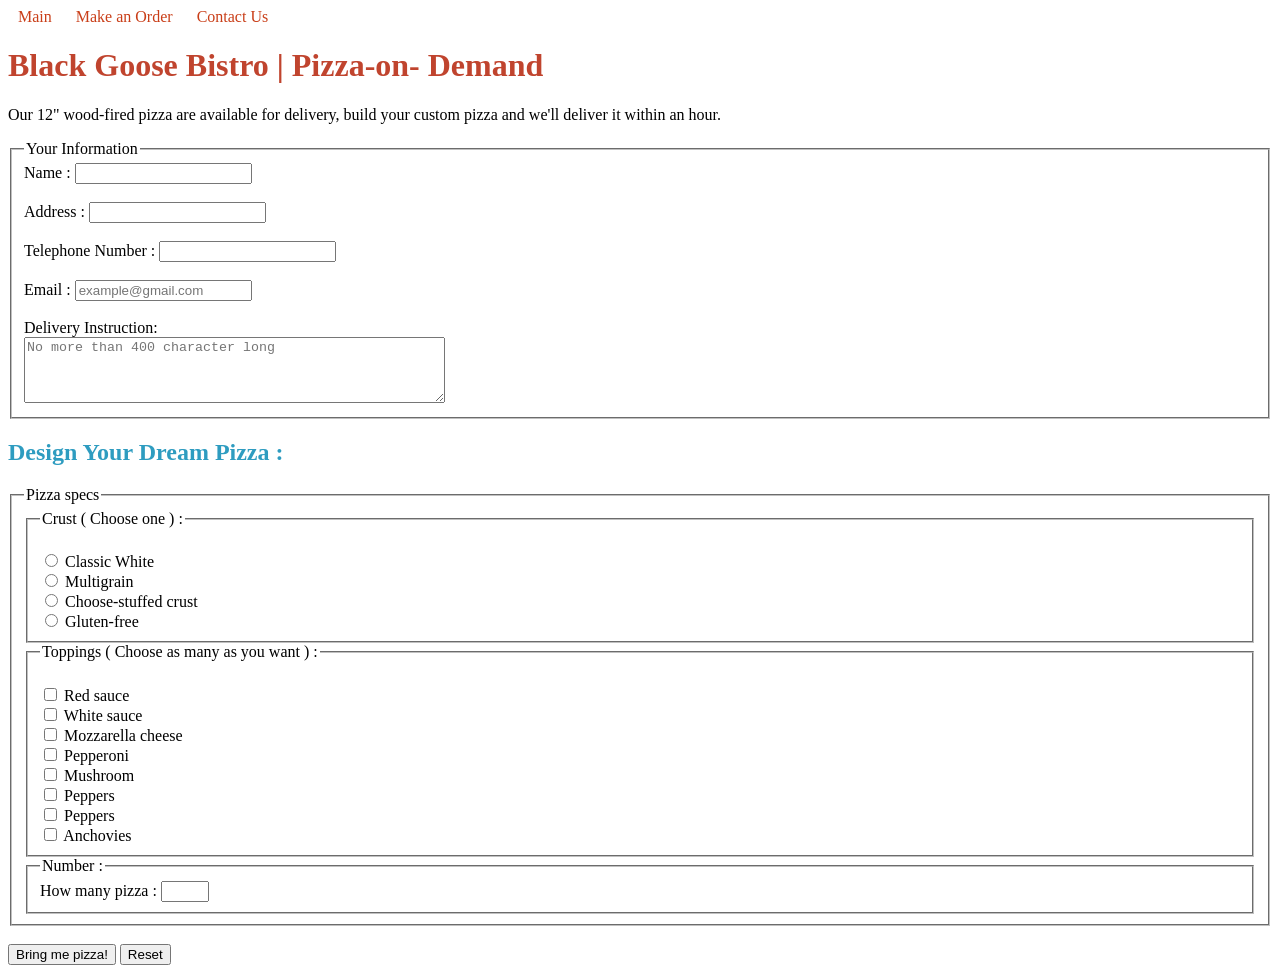
==== Day5/index.html @ 9e40f151 "task" ====
<!doctype html>
<html lang="en">
  <head>
    <meta charset="UTF-8" />
    <meta name="viewport" content="width=device-width, initial-scale=1.0" />
    <link rel="stylesheet" href="./css/style.css" />
    <title>Day 5</title>
  </head>
  <body>
    <header>
        <nav>
            <a href="#">Main</a>
            <a href="#">Make an Order</a>
            <a href="#">Contact Us</a>
        </nav>
        <h1>  Black Goose Bistro |  Pizza-on- Demand   </h1>
        <p> Our 12" wood-fired pizza are available for delivery, build your custom pizza and we'll deliver it within an hour. </p>
    </header>
    <main>
        
            <fieldset> 
                <legend>Your Information</legend>
                <div>
                    <label for="name">Name :</label>
                    <input type="text" id="name" name="name" required /> 
                </div>
                <br>
                <div>
                    <label for="address">Address :</label>
                    <input type="text" id="address" name="address" required /> 
                </div>
                <br>
                <div>
                    <label for="telephone">Telephone Number :</label>
                    <input type="tel" id="telephone" name="telephone" required />
                </div>
                <br>
                <div>
                    <label for="email">Email :</label>
                    <input type="email" id="email" name="email" placeholder="example@gmail.com"required />
                </div>
                <br>
                <div>
                    <label for="instruction">Delivery Instruction:</label> <br>
                    <textarea id="instruction" name="instruction" rows="4" cols="50" placeholder="No more than 400 character long"></textarea>
                </div>
            </fieldset>
        </form>
        <h2> Design Your Dream Pizza :</h2>
            <form>
                <fieldset>
                    <legend>Pizza specs</legend>
                    <fieldset>
                        <legend>Crust ( Choose one ) :</legend>
                        <br>
                        <input type="radio" id="Classic" name="crust" value="Classic" required />
                        <label for="Classic">Classic White</label>
                        <br>
                        <input type="radio" id="Multigrain" name="crust" value="Multigrain" required />
                        <label for="Multigrain"> Multigrain</label>
                        <br>
                        <input type="radio" id="stuffed" name="crust" value="stuffed" required />
                        <label for="stuffed"> Choose-stuffed crust</label>
                        <br>
                        <input type="radio" id="glutenfree" name="crust" value="glutenfree" required />
                        <label for="glutenfree"> Gluten-free</label>
                    </fieldset>
                    <fieldset>
                        <legend> Toppings ( Choose as many as you want ) :</legend>
                        <br>
                        
                        <input type="checkbox" id="red" name="topping" value="red" />
                        <label for="red">Red sauce</label>
                        <br>
                        <input type="checkbox" id="green" name="topping" value="green" />
                        <label for="white">White sauce</label>
                        <br>
                        <input type="checkbox" id="cheese" name="topping" value="cheese" />
                        <label for="cheese">Mozzarella cheese</label>
                        <br>
                        <input type="checkbox" id="pepperoni" name="topping" value="pepperoni" />
                        <label for="pepperoni">Pepperoni</label>
                        <br>
                        <input type="checkbox" id="mushroom" name="topping" value="mushroom" />
                        <label for="mushroom">Mushroom</label>
                        <br>
                        <input type="checkbox" id="peppers" name="topping" value="peppers" />
                        <label for="peppers">Peppers</label>
                        <br>
                        <input type="checkbox" id="peppers" name="topping" value="peppers" />
                        <label for="peppers"> Peppers</label>
                        <br>
                        <input type="checkbox" id="anchovies" name="topping" value="anchovies" />
                        <label for="anchovies">Anchovies</label>
                    </fieldset>
                    <fieldset>
                        <legend> Number :</legend>
                        <lsabel for="number">How many pizza : </label>
                        <input type="number" id="number" name="number" min="1" max="10" required />
                    </fieldset>
                </fieldset>
        </form>
        <br>
        <input type="submit" value="Bring me pizza!" />
        <input type="reset" value="Reset" />
       </main>
  </body>
</html>
---- Day5/css/style.css ----
nav a {
    text-decoration: none;
    color: rgb(201, 62, 24);
    padding: 10px;
}
h1 {
    color: rgb(192, 68, 46);
}

h2{
    color: rgb(46, 156, 192);
}
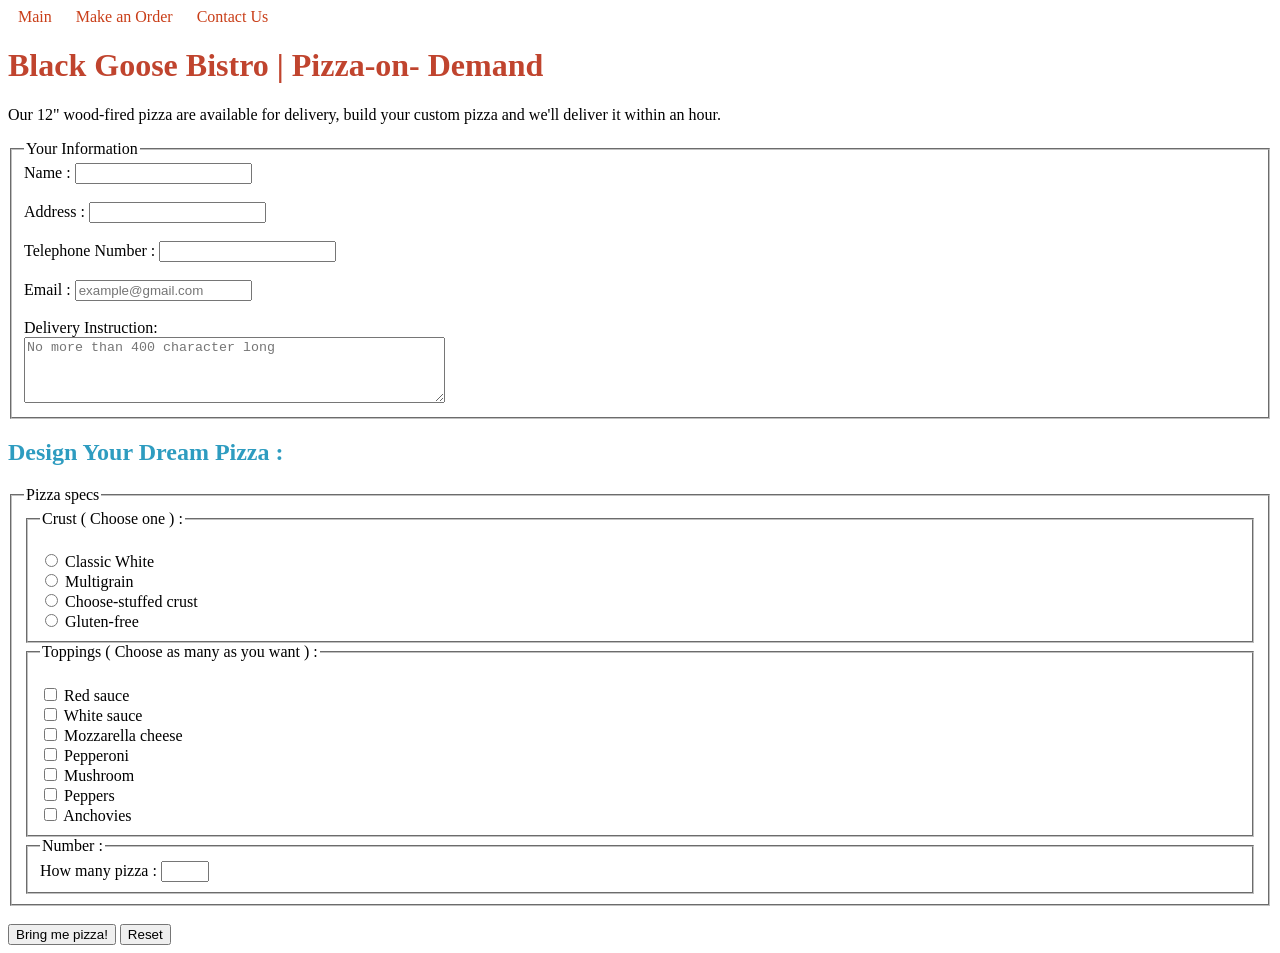
==== commit 9a36132b: "." ====
--- a/Day5/index.html
+++ b/Day5/index.html
@@ -17,7 +17,7 @@
         <p> Our 12" wood-fired pizza are available for delivery, build your custom pizza and we'll deliver it within an hour. </p>
     </header>
     <main>
-        
+        <form>
             <fieldset> 
                 <legend>Your Information</legend>
                 <div>
@@ -45,24 +45,22 @@
                     <textarea id="instruction" name="instruction" rows="4" cols="50" placeholder="No more than 400 character long"></textarea>
                 </div>
             </fieldset>
-        </form>
-        <h2> Design Your Dream Pizza :</h2>
-            <form>
+                <h2> Design Your Dream Pizza :</h2>
                 <fieldset>
                     <legend>Pizza specs</legend>
                     <fieldset>
                         <legend>Crust ( Choose one ) :</legend>
                         <br>
-                        <input type="radio" id="Classic" name="crust" value="Classic" required />
+                        <input type="radio" id="Classic" name="crust" value="Classic"  />
                         <label for="Classic">Classic White</label>
                         <br>
-                        <input type="radio" id="Multigrain" name="crust" value="Multigrain" required />
+                        <input type="radio" id="Multigrain" name="crust" value="Multigrain"  />
                         <label for="Multigrain"> Multigrain</label>
                         <br>
-                        <input type="radio" id="stuffed" name="crust" value="stuffed" required />
+                        <input type="radio" id="stuffed" name="crust" value="stuffed"  />
                         <label for="stuffed"> Choose-stuffed crust</label>
                         <br>
-                        <input type="radio" id="glutenfree" name="crust" value="glutenfree" required />
+                        <input type="radio" id="glutenfree" name="crust" value="glutenfree"  />
                         <label for="glutenfree"> Gluten-free</label>
                     </fieldset>
                     <fieldset>
@@ -72,7 +70,7 @@
                         <input type="checkbox" id="red" name="topping" value="red" />
                         <label for="red">Red sauce</label>
                         <br>
-                        <input type="checkbox" id="green" name="topping" value="green" />
+                        <input type="checkbox" id="white" name="topping" value="white" />
                         <label for="white">White sauce</label>
                         <br>
                         <input type="checkbox" id="cheese" name="topping" value="cheese" />
@@ -87,22 +85,19 @@
                         <input type="checkbox" id="peppers" name="topping" value="peppers" />
                         <label for="peppers">Peppers</label>
                         <br>
-                        <input type="checkbox" id="peppers" name="topping" value="peppers" />
-                        <label for="peppers"> Peppers</label>
-                        <br>
                         <input type="checkbox" id="anchovies" name="topping" value="anchovies" />
                         <label for="anchovies">Anchovies</label>
                     </fieldset>
                     <fieldset>
                         <legend> Number :</legend>
-                        <lsabel for="number">How many pizza : </label>
+                        <label for="number">How many pizza : </label>
                         <input type="number" id="number" name="number" min="1" max="10" required />
                     </fieldset>
                 </fieldset>
+                <br>
+                <input type="submit" value="Bring me pizza!" />
+                <input type="reset" value="Reset" />
         </form>
-        <br>
-        <input type="submit" value="Bring me pizza!" />
-        <input type="reset" value="Reset" />
-       </main>
+    </main>
   </body>
-</html>
+</html>
